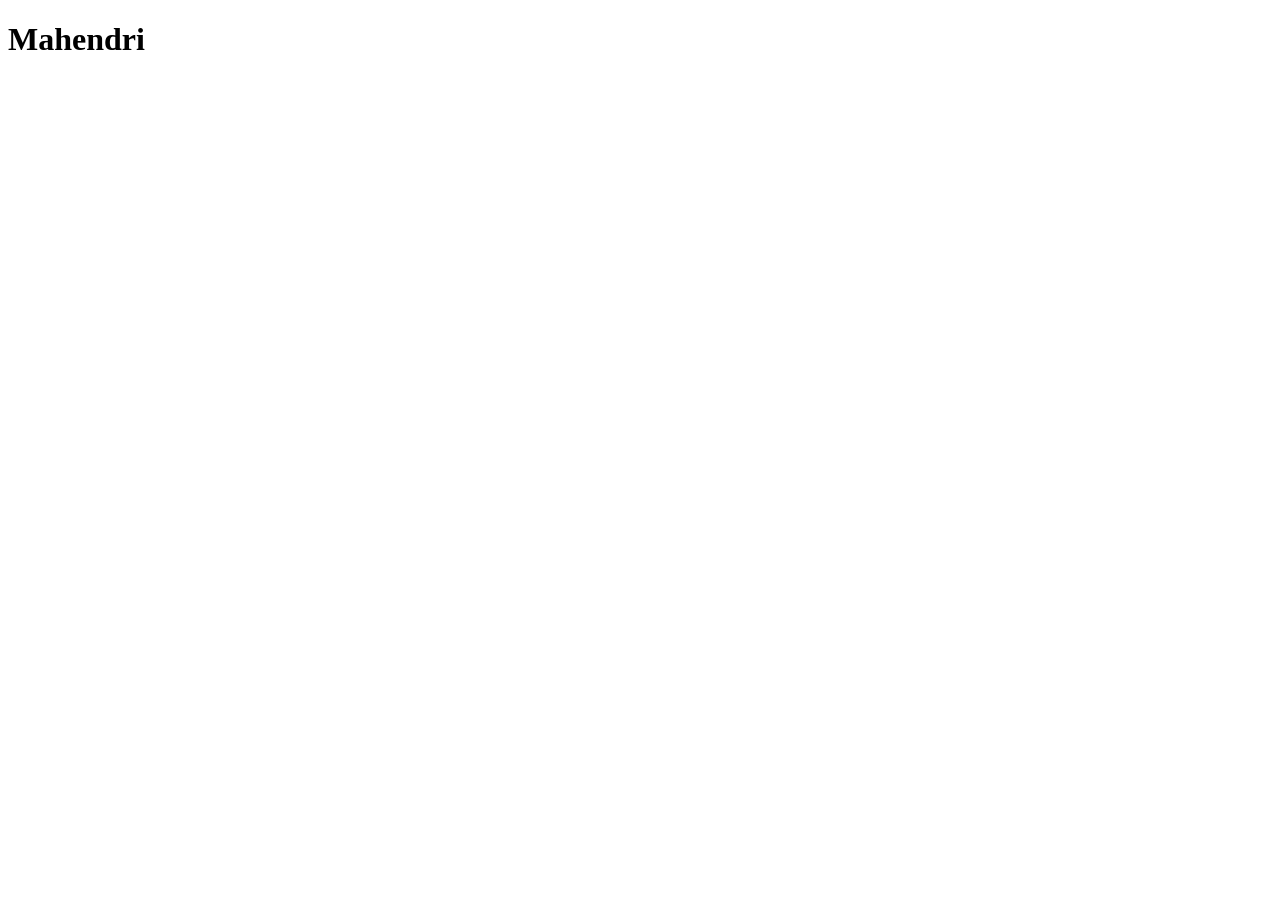
==== index.html @ 66895742 "Add index.html file with initial HTML structure" ====
<!DOCTYPE html>
<html lang="en">
<head>
    <meta charset="UTF-8">
    <meta name="viewport" content="width=device-width, initial-scale=1.0">
    <title>Document</title>
</head>
<body>
    <h1>Mahendri</h1>
    
</body>
</html>
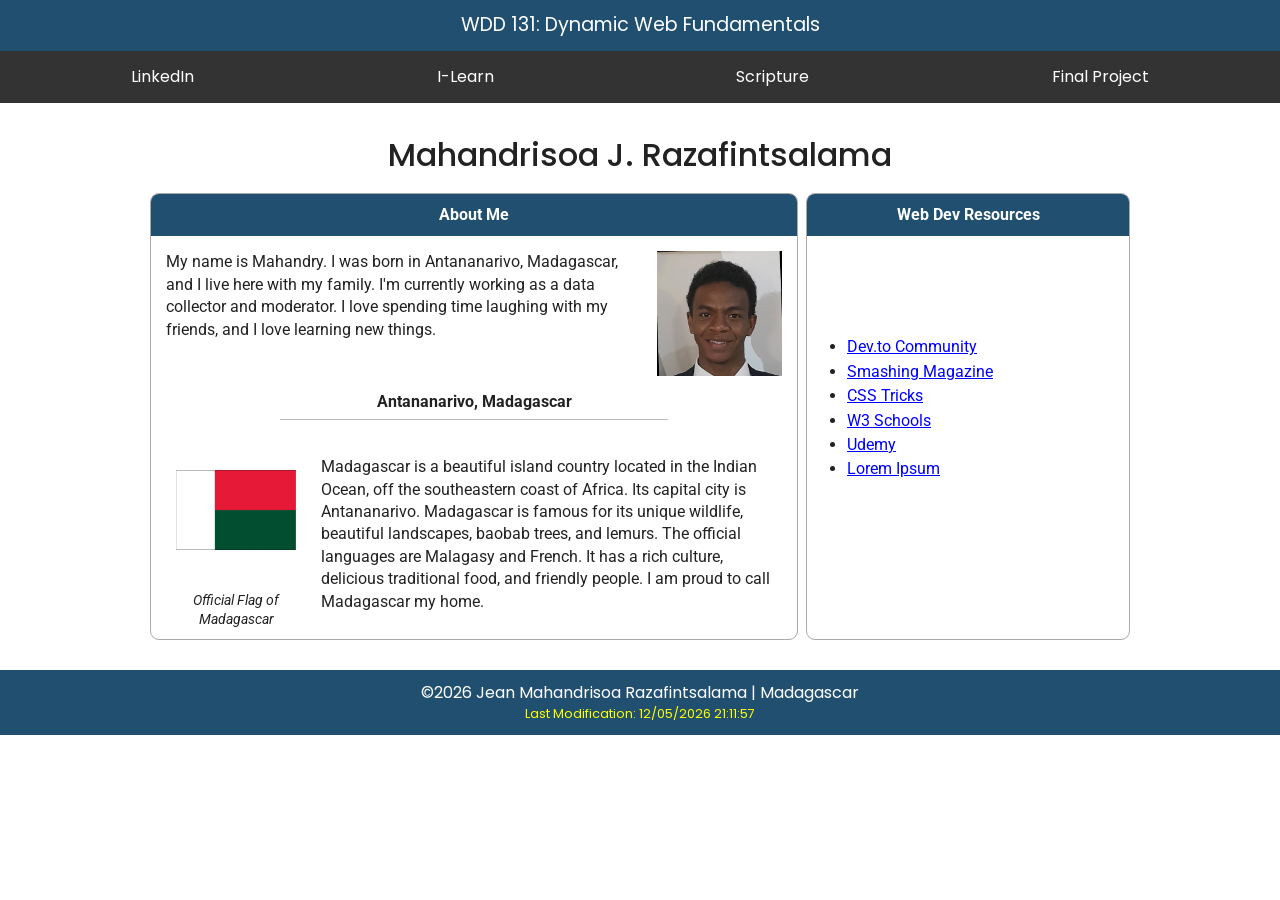
==== commit 72fbd537: "Add JavaScript for dynamic date display and create base CSS styles - Implemented getdates.js to show" ====
--- a/index.html
+++ b/index.html
@@ -1,12 +1,147 @@
+
 <!DOCTYPE html>
 <html lang="en">
 <head>
     <meta charset="UTF-8">
     <meta name="viewport" content="width=device-width, initial-scale=1.0">
-    <title>Document</title>
+
+    <meta name="description" content="WDD 131 – Dynamic Web Fundamentals. Learn about Jean Mahandrisoa Razafintsalama, his background, interests, and Madagascar.">
+
+    <meta name="author" content="Jean Mahandrisoa Razafintsalama">
+
+    <title>WDD 131 – Dynamic Web Fundamentals – Jean Mahandrisoa Razafintsalama</title>
+
+    <link rel="stylesheet" href="styles/base.css">
+    <script src="scripts/getdates.js" defer></script>
 </head>
+
 <body>
-    <h1>Mahendri</h1>
-    
+
+    <header>
+        <span id="course-title">
+            WDD 131: Dynamic Web Fundamentals
+        </span>
+
+        <nav>
+            <a href="https://www.linkedin.com">LinkedIn</a>
+            <a href="https://byupw.instructure.com/">I-Learn</a>
+            <a href="https://www.churchofjesuschrist.org/study/scriptures">Scripture</a>
+            <a href="#">Final Project</a>
+        </nav>
+    </header>
+
+    <main>
+
+        <h1>Mahandrisoa J. Razafintsalama</h1>
+
+        <div class="content-grid">
+
+            <!-- About Me Card -->
+            <section class="card about-card">
+
+                <h2>About Me</h2>
+
+                <div class="about-content">
+
+                    <p>
+                        My name is Mahandry. I was born in Antananarivo,
+                        Madagascar, and I live here with my family.
+                        I'm currently working as a data collector and
+                        moderator. I love spending time laughing with
+                        my friends, and I love learning new things.
+                    </p>
+
+                    <img src="images/profileimage.jpg"
+                         alt="Portrait of Mahandry"
+                         class="profile-image">
+
+                </div>
+
+                <h3 class="country-title">
+                    Antananarivo, Madagascar
+                </h3>
+
+                <hr>
+
+                <div class="country-content">
+
+                    <figure>
+                        <img src="images/Madagascar-Flags-Flag.webp"
+                             alt="Official flag of Madagascar">
+
+                        <figcaption>
+                            Official Flag of Madagascar
+                        </figcaption>
+                    </figure>
+
+                    <p>
+                        Madagascar is a beautiful island country
+                        located in the Indian Ocean, off the
+                        southeastern coast of Africa. Its capital
+                        city is Antananarivo. Madagascar is famous
+                        for its unique wildlife, beautiful landscapes,
+                        baobab trees, and lemurs. The official
+                        languages are Malagasy and French. It has
+                        a rich culture, delicious traditional food,
+                        and friendly people. I am proud to call
+                        Madagascar my home.
+                    </p>
+
+                </div>
+
+            </section>
+
+            <!-- Web Development Resources Card -->
+            <section class="card resources-card">
+
+                <h2>Web Dev Resources</h2>
+
+                <ul>
+                    <li>
+                        <a href="https://dev.to/">Dev.to Community</a>
+                    </li>
+
+                    <li>
+                        <a href="https://www.smashingmagazine.com/">
+                            Smashing Magazine
+                        </a>
+                    </li>
+
+                    <li>
+                        <a href="https://css-tricks.com/">CSS Tricks</a>
+                    </li>
+
+                    <li>
+                        <a href="https://www.w3schools.com/">W3 Schools</a>
+                    </li>
+
+                    <li>
+                        <a href="https://www.udemy.com/">Udemy</a>
+                    </li>
+
+                    <li>
+                        <a href="https://www.lipsum.com/">
+                            Lorem Ipsum
+                        </a>
+                    </li>
+                </ul>
+
+            </section>
+
+        </div>
+
+    </main>
+
+    <footer>
+
+        <p>
+            &copy;<span id="currentyear"></span>
+            Jean Mahandrisoa Razafintsalama | Madagascar
+        </p>
+
+        <p id="lastModified"></p>
+
+    </footer>
+
 </body>
-</html>+</html>
--- a/styles/base.css
+++ b/styles/base.css
@@ -0,0 +1,212 @@
+
+/* Google Fonts */
+@import url('https://fonts.googleapis.com/css2?family=Poppins:wght@400;500;600;700&family=Roboto:wght@400;500;700&display=swap');
+
+/* General Settings */
+* {
+    margin: 0;
+    padding: 0;
+    box-sizing: border-box;
+}
+
+body {
+    font-family: 'Roboto', sans-serif;
+    color: #222;
+    line-height: 1.4;
+}
+
+/* Header */
+header {
+    background-color: #204f70;
+    color: white;
+    text-align: center;
+}
+
+#course-title {
+    display: block;
+    padding: 12px;
+    font-family: 'Poppins', sans-serif;
+    font-size: 1.2rem;
+}
+
+/* Navigation */
+nav {
+    display: flex;
+    justify-content: space-around;
+    align-items: center;
+    background-color: #333;
+    padding: 10px;
+}
+
+nav a {
+    color: white;
+    text-decoration: none;
+    font-family: 'Poppins', sans-serif;
+    padding: 5px 15px;
+    transition: background-color 0.3s ease;
+}
+
+nav a:hover {
+    background-color: #204f70;
+    color: #fff;
+    border-radius: 5px;
+}
+
+/* Main Content */
+main {
+    max-width: 1000px;
+    margin: 20px auto;
+    padding: 10px;
+}
+
+h1 {
+    text-align: center;
+    font-family: 'Poppins', sans-serif;
+    font-weight: 500;
+    font-size: 2rem;
+    margin-bottom: 15px;
+}
+
+/* Grid Layout */
+.content-grid {
+    display: grid;
+    grid-template-columns: 2fr 1fr;
+    gap: 8px;
+}
+
+/* Cards */
+.card {
+    border: 1px solid #aaa;
+    border-radius: 9px;
+    overflow: hidden;
+    background-color: white;
+}
+
+.card h2 {
+    background-color: #204f70;
+    color: white;
+    text-align: center;
+    padding: 10px;
+    font-size: 1rem;
+}
+
+/* About Me */
+.about-content {
+    display: flex;
+    align-items: flex-start;
+    gap: 15px;
+    padding: 15px;
+}
+
+.about-content p {
+    flex: 1;
+}
+
+.profile-image {
+    width: 125px;
+    height: auto;
+    object-fit: cover;
+}
+
+/* Country Section */
+.country-title {
+    text-align: center;
+    font-size: 1rem;
+    margin: 0 15px 5px;
+}
+
+.about-card hr {
+    width: 60%;
+    margin: 0 auto 10px;
+    border: 0;
+    border-top: 1px solid #bbb;
+}
+
+.country-content {
+    display: flex;
+    align-items: center;
+    gap: 15px;
+    padding: 10px 15px;
+}
+
+.country-content figure {
+    flex: 0 0 140px;
+    text-align: center;
+}
+
+.country-content img {
+    width: 100%;
+    height: auto;
+}
+
+.country-content figcaption {
+    font-style: italic;
+    font-size: 0.85rem;
+    margin-top: 5px;
+}
+
+.country-content p {
+    flex: 1;
+}
+
+/* Resources */
+.resources-card ul {
+    padding: 100px 25px 25px 40px;
+}
+
+.resources-card li {
+    margin-bottom: 2px;
+}
+
+.resources-card a {
+    color: blue;
+}
+
+.resources-card a:hover {
+    color: #204f70;
+}
+
+/* Footer */
+footer {
+    background-color: #204f70;
+    color: white;
+    text-align: center;
+    padding: 12px;
+    font-family: 'Poppins', sans-serif;
+}
+
+#lastModified {
+    color: yellow;
+    font-size: 0.8rem;
+}
+
+/* Responsive Design */
+@media screen and (max-width: 700px) {
+
+    .content-grid {
+        grid-template-columns: 1fr;
+    }
+
+    nav {
+        flex-direction: column;
+        gap: 8px;
+    }
+
+    .about-content {
+        flex-direction: column-reverse;
+        align-items: center;
+    }
+
+    .country-content {
+        flex-direction: column;
+    }
+
+    .country-content figure {
+        width: 140px;
+    }
+
+    .resources-card ul {
+        padding: 20px 40px;
+    }
+
+}
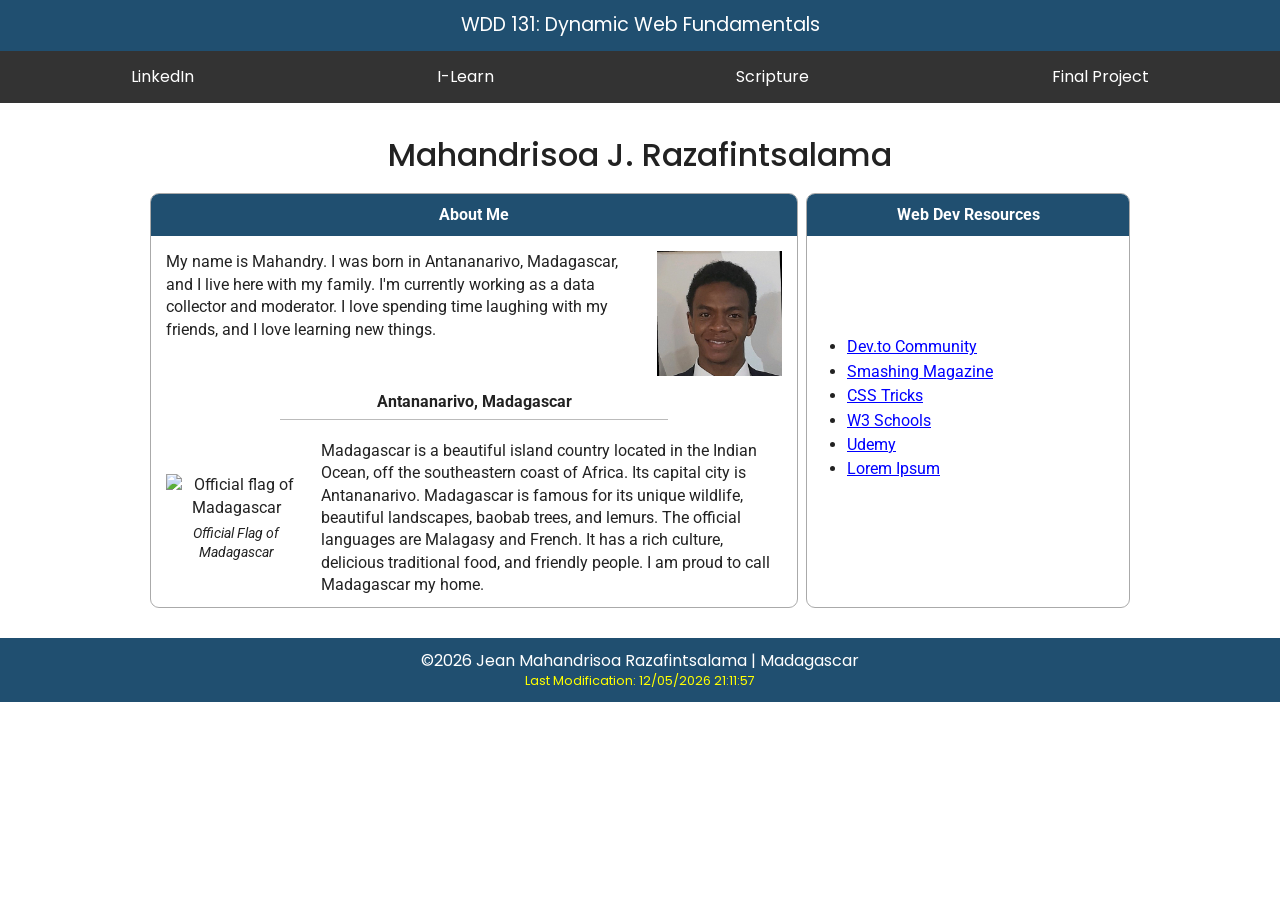
==== commit dff7ccc1: "Add font preconnect links and update image filename for consistency" ====
--- a/index.html
+++ b/index.html
@@ -10,6 +10,11 @@
     <meta name="author" content="Jean Mahandrisoa Razafintsalama">
 
     <title>WDD 131 – Dynamic Web Fundamentals – Jean Mahandrisoa Razafintsalama</title>
+
+    <!-- fonts API -->
+     <link rel="preconnect" href="https://fonts.googleapis.com">
+    <link rel="preconnect" href="https://fonts.gstatic.com" crossorigin>
+    <link href="https://fonts.googleapis.com/css2?family=Poppins:wght@400;500;600;700&family=Roboto:wght@400;500;700&display=swap" rel="stylesheet">
 
     <link rel="stylesheet" href="styles/base.css">
     <script src="scripts/getdates.js" defer></script>
@@ -66,7 +71,7 @@
                 <div class="country-content">
 
                     <figure>
-                        <img src="images/Madagascar-Flags-Flag.webp"
+                        <img src="images/madagascar-flags-flag.webp"
                              alt="Official flag of Madagascar">
 
                         <figcaption>
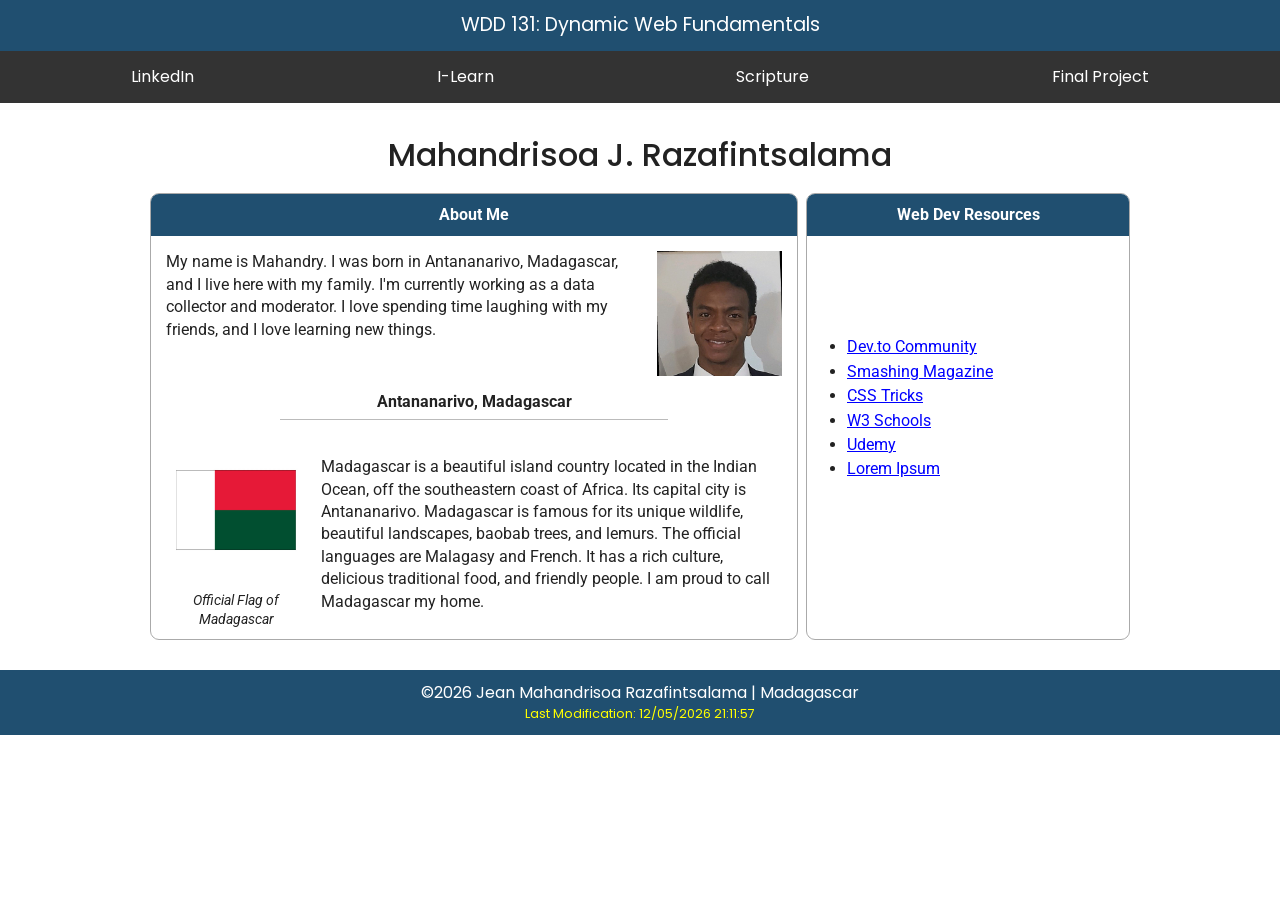
==== commit 276a769a: "Add Madagascar image and update flag image source in index.html" ====
--- a/index.html
+++ b/index.html
@@ -10,13 +10,18 @@
     <meta name="author" content="Jean Mahandrisoa Razafintsalama">
 
     <title>WDD 131 – Dynamic Web Fundamentals – Jean Mahandrisoa Razafintsalama</title>
+    <!-- Google Fonts -->
+    <link rel="preconnect" href="https://fonts.googleapis.com">
 
-    <!-- fonts API -->
-     <link rel="preconnect" href="https://fonts.googleapis.com">
-    <link rel="preconnect" href="https://fonts.gstatic.com" crossorigin>
-    <link href="https://fonts.googleapis.com/css2?family=Poppins:wght@400;500;600;700&family=Roboto:wght@400;500;700&display=swap" rel="stylesheet">
+    <link rel="preconnect"
+      href="https://fonts.gstatic.com" crossorigin>
 
+    <link href="https://fonts.googleapis.com/css2?family=Poppins:wght@400;500;600;700&family=Roboto:wght@400;500;700&display=swap"
+      rel="stylesheet">
+
+    <!-- CSS -->
     <link rel="stylesheet" href="styles/base.css">
+    
     <script src="scripts/getdates.js" defer></script>
 </head>
 
@@ -71,7 +76,7 @@
                 <div class="country-content">
 
                     <figure>
-                        <img src="images/madagascar-flags-flag.webp"
+                        <img src="images/madagascar.webp"
                              alt="Official flag of Madagascar">
 
                         <figcaption>
--- a/styles/base.css
+++ b/styles/base.css
@@ -1,6 +1,5 @@
 
 /* Google Fonts */
-@import url('https://fonts.googleapis.com/css2?family=Poppins:wght@400;500;600;700&family=Roboto:wght@400;500;700&display=swap');
 
 /* General Settings */
 * {
